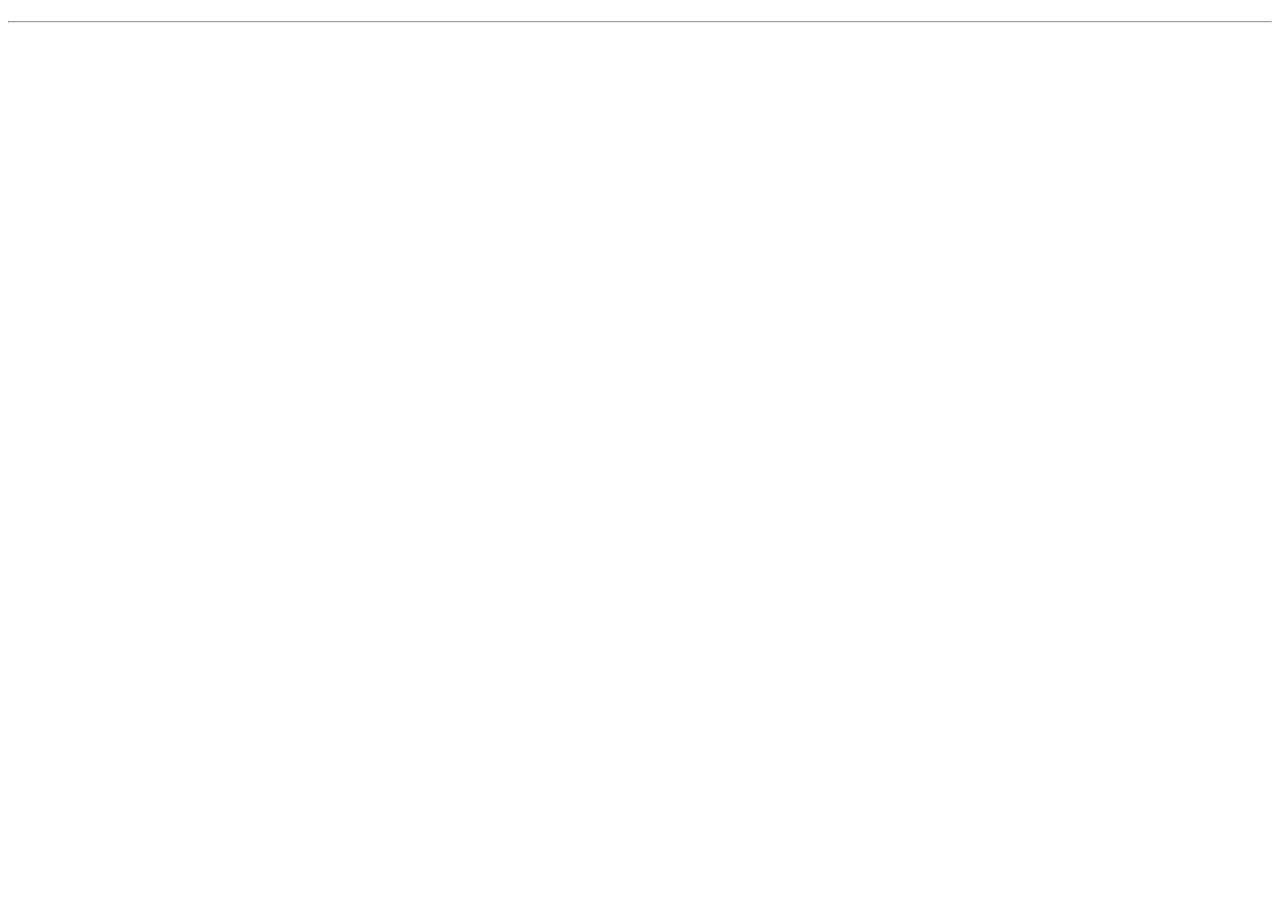
==== proje.html @ e0071eaa "Add files via upload" ====
<!DOCTYPE html>
<html lang="en">

<head>
    <meta charset="UTF-8">
    <meta name="viewport" content="width=device-width, initial-scale=1.0">
    <title></title>
    <link rel="stylesheet" href="/css/proje.css">
    <link href="https://cdn.jsdelivr.net/npm/bootstrap@5.3.2/dist/css/bootstrap.min.css" rel="stylesheet"
        integrity="sha384-T3c6CoIi6uLrA9TneNEoa7RxnatzjcDSCmG1MXxSR1GAsXEV/Dwwykc2MPK8M2HN" crossorigin="anonymous">
</head>

<body class="bg-dark">

    <nav class="fw-bold">
        <h1></h1>
    </nav>

    <div class="hr container">
        <hr>
    </div>

    <main class="fw-bold container text-center">

    </main>


    <script src="https://cdn.jsdelivr.net/npm/bootstrap@5.3.2/dist/js/bootstrap.bundle.min.js"
        integrity="sha384-C6RzsynM9kWDrMNeT87bh95OGNyZPhcTNXj1NW7RuBCsyN/o0jlpcV8Qyq46cDfL"
        crossorigin="anonymous"></script>
    <script src="/js/proje.js"></script>
</body>

</html>
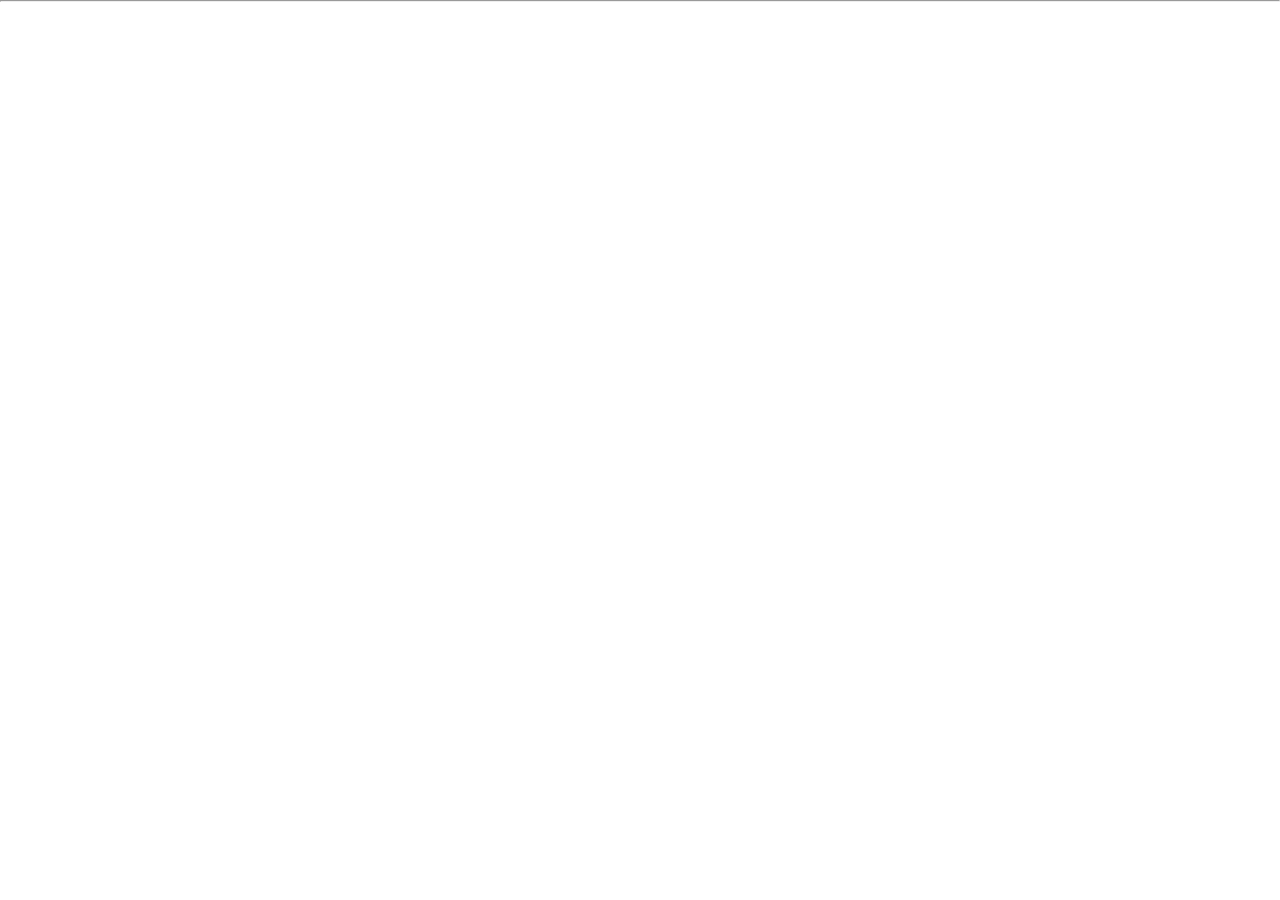
==== commit f9d7ee80: "Update proje.html" ====
--- a/proje.html
+++ b/proje.html
@@ -5,7 +5,7 @@
     <meta charset="UTF-8">
     <meta name="viewport" content="width=device-width, initial-scale=1.0">
     <title></title>
-    <link rel="stylesheet" href="/css/proje.css">
+    <link rel="stylesheet" href="proje.css">
     <link href="https://cdn.jsdelivr.net/npm/bootstrap@5.3.2/dist/css/bootstrap.min.css" rel="stylesheet"
         integrity="sha384-T3c6CoIi6uLrA9TneNEoa7RxnatzjcDSCmG1MXxSR1GAsXEV/Dwwykc2MPK8M2HN" crossorigin="anonymous">
 </head>
@@ -31,4 +31,4 @@
     <script src="/js/proje.js"></script>
 </body>
 
-</html>+</html>
--- a/proje.css
+++ b/proje.css
@@ -0,0 +1,15 @@
+* {
+    margin: 0;
+    padding: 0;
+    box-sizing: border-box;
+}
+
+nav {
+    text-align: center;
+}
+
+.projenin-aciklamasi {
+    width: 100%;
+    height: 100%;
+    text-align: center;
+}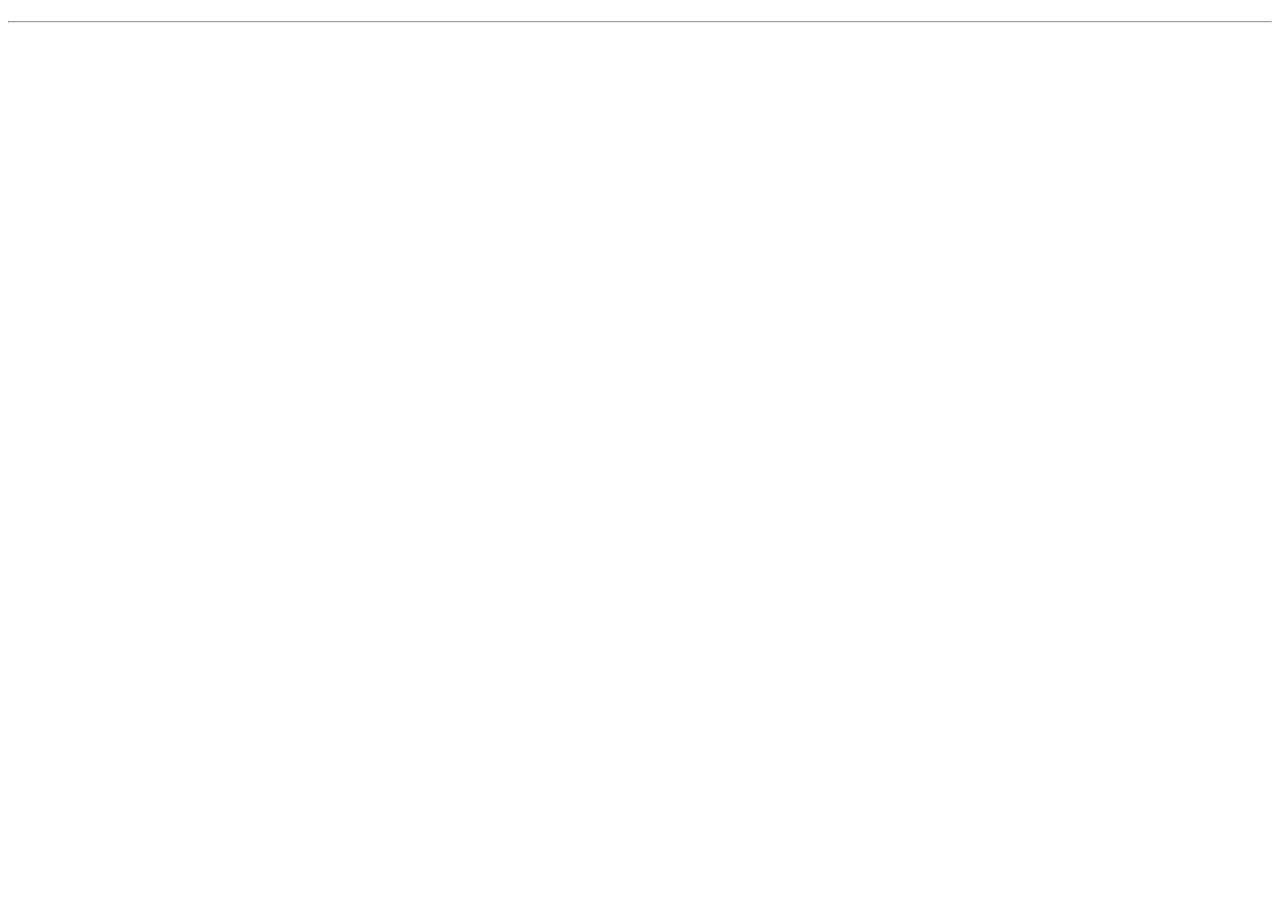
==== commit c8a5b8ba: "Add files via upload" ====
--- a/proje.html
+++ b/proje.html
@@ -5,7 +5,7 @@
     <meta charset="UTF-8">
     <meta name="viewport" content="width=device-width, initial-scale=1.0">
     <title></title>
-    <link rel="stylesheet" href="proje.css">
+    <link rel="stylesheet" href="/css/proje.css">
     <link href="https://cdn.jsdelivr.net/npm/bootstrap@5.3.2/dist/css/bootstrap.min.css" rel="stylesheet"
         integrity="sha384-T3c6CoIi6uLrA9TneNEoa7RxnatzjcDSCmG1MXxSR1GAsXEV/Dwwykc2MPK8M2HN" crossorigin="anonymous">
 </head>
@@ -31,4 +31,4 @@
     <script src="/js/proje.js"></script>
 </body>
 
-</html>
+</html>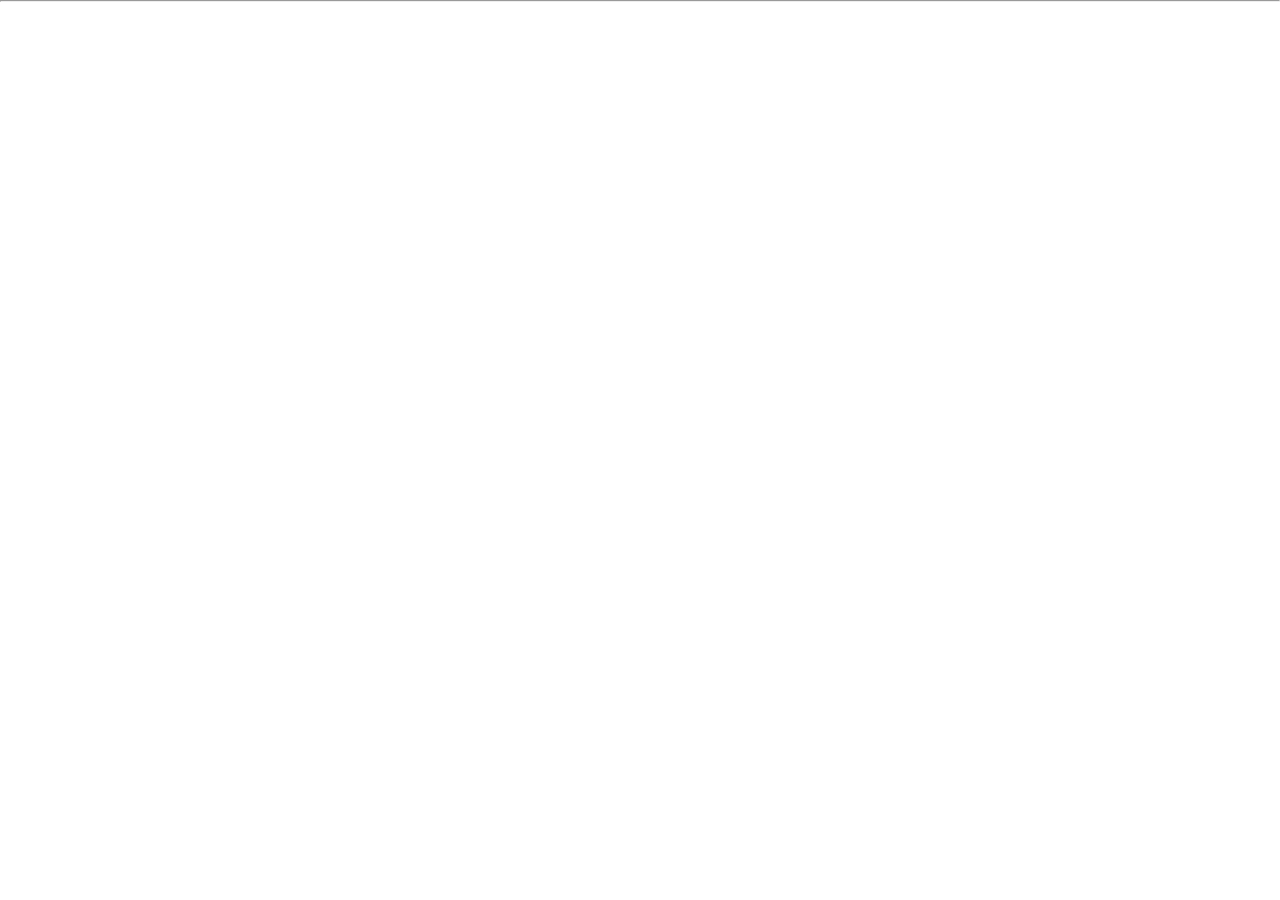
==== commit 96c2465f: "Update proje.html" ====
--- a/proje.html
+++ b/proje.html
@@ -5,7 +5,7 @@
     <meta charset="UTF-8">
     <meta name="viewport" content="width=device-width, initial-scale=1.0">
     <title></title>
-    <link rel="stylesheet" href="/css/proje.css">
+    <link rel="stylesheet" href="proje.css">
     <link href="https://cdn.jsdelivr.net/npm/bootstrap@5.3.2/dist/css/bootstrap.min.css" rel="stylesheet"
         integrity="sha384-T3c6CoIi6uLrA9TneNEoa7RxnatzjcDSCmG1MXxSR1GAsXEV/Dwwykc2MPK8M2HN" crossorigin="anonymous">
 </head>
@@ -28,7 +28,7 @@
     <script src="https://cdn.jsdelivr.net/npm/bootstrap@5.3.2/dist/js/bootstrap.bundle.min.js"
         integrity="sha384-C6RzsynM9kWDrMNeT87bh95OGNyZPhcTNXj1NW7RuBCsyN/o0jlpcV8Qyq46cDfL"
         crossorigin="anonymous"></script>
-    <script src="/js/proje.js"></script>
+    <script src="proje.js"></script>
 </body>
 
-</html>+</html>
--- a/proje.css
+++ b/proje.css
@@ -0,0 +1,15 @@
+* {
+    margin: 0;
+    padding: 0;
+    box-sizing: border-box;
+}
+
+nav {
+    text-align: center;
+}
+
+.projenin-aciklamasi {
+    width: 100%;
+    height: 100%;
+    text-align: center;
+}